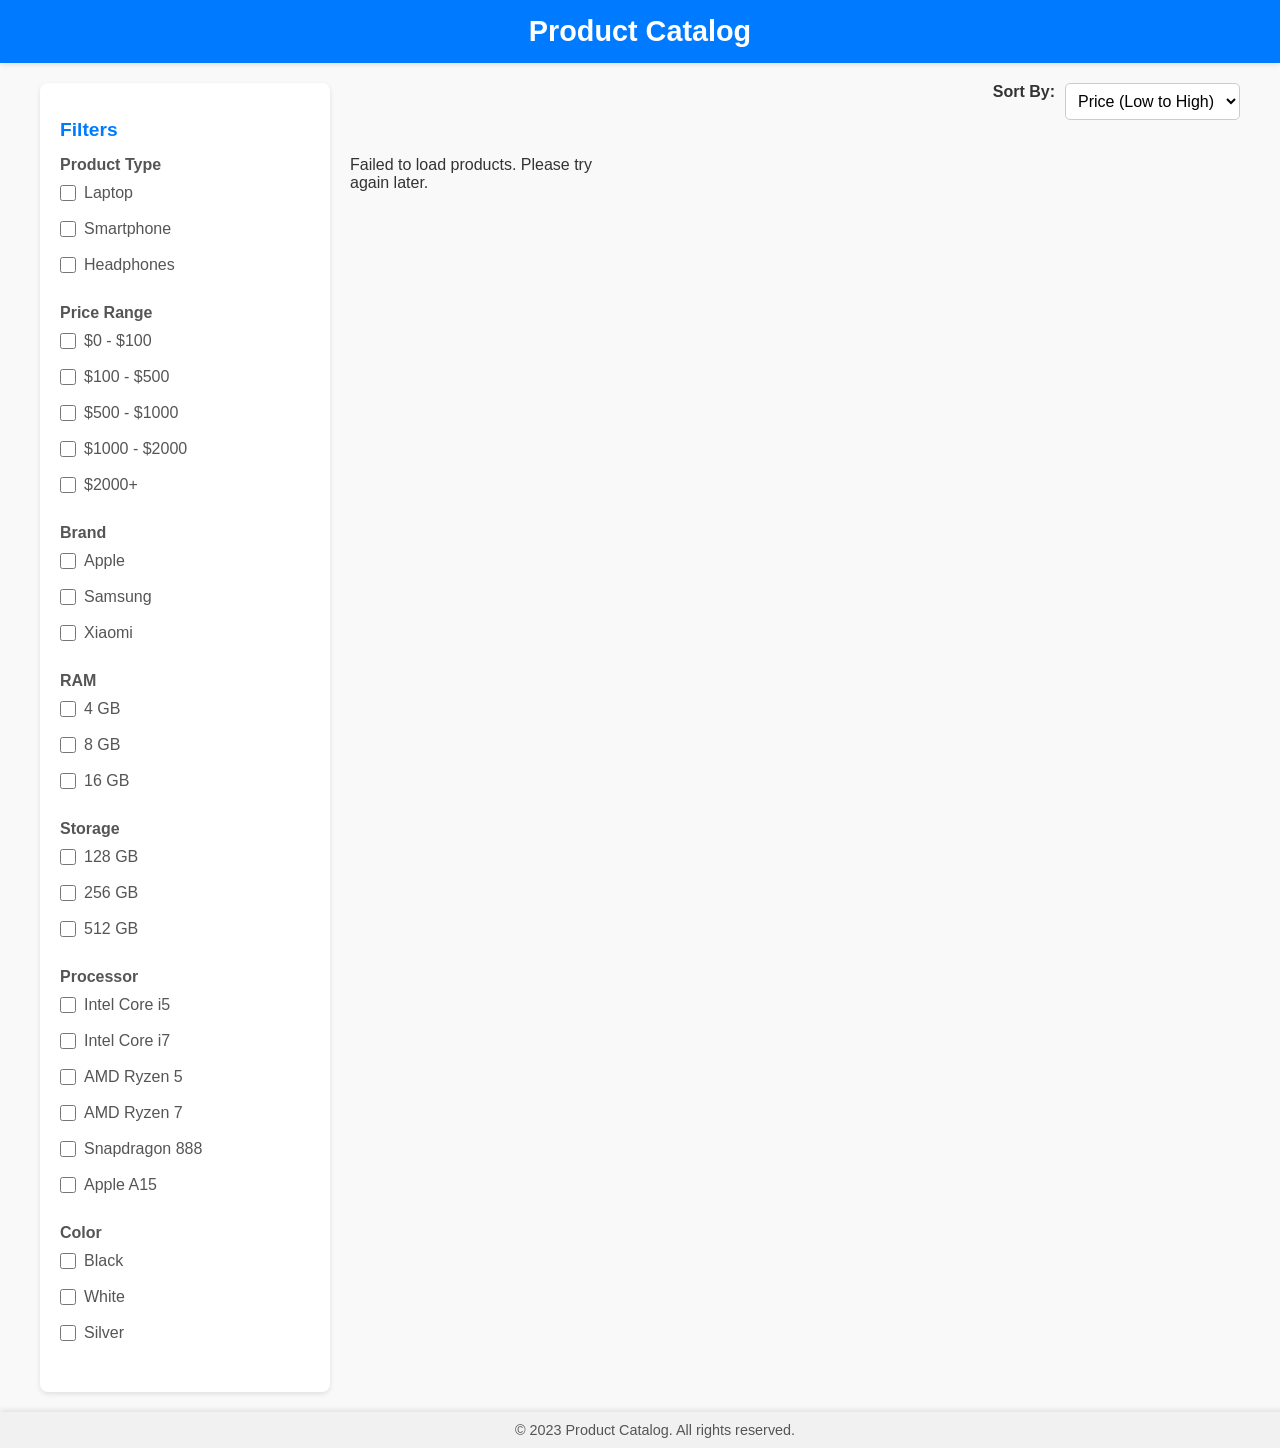
==== warehouse-frontend/index.html @ d28f02c5 "Updated filters." ====
<!DOCTYPE html>
<html lang="en">
<head>
    <meta charset="UTF-8">
    <meta name="viewport" content="width=device-width, initial-scale=1.0">
    <title>Product Catalog</title>
    <link rel="stylesheet" href="./css/index.css">
</head>
<body>
<header>
    <h1>Product Catalog</h1>
</header>

<main>
    <!-- Боковая панель фильтров -->
    <aside class="filter-sidebar">
        <h2>Filters</h2>

        <!-- Фильтр по типу -->
        <div class="filter-group">
            <label>Product Type</label>
            <div>
                <label><input type="checkbox" name="type" value="laptop"> Laptop</label>
                <label><input type="checkbox" name="type" value="smartphone"> Smartphone</label>
                <label><input type="checkbox" name="type" value="headphones"> Headphones</label>
            </div>
        </div>

        <!-- Фильтр по цене -->
        <div class="filter-group">
            <label>Price Range</label>
            <div>
                <label><input type="checkbox" name="price" value="0-100"> $0 - $100</label>
                <label><input type="checkbox" name="price" value="100-500"> $100 - $500</label>
                <label><input type="checkbox" name="price" value="500-1000"> $500 - $1000</label>
                <label><input type="checkbox" name="price" value="1000-2000"> $1000 - $2000</label>
                <label><input type="checkbox" name="price" value="2000+"> $2000+</label>
            </div>
        </div>

        <!-- Фильтр по бренду -->
        <div class="filter-group">
            <label>Brand</label>
            <div>
                <label><input type="checkbox" name="brand" value="Apple"> Apple</label>
                <label><input type="checkbox" name="brand" value="Samsung"> Samsung</label>
                <label><input type="checkbox" name="brand" value="Xiaomi"> Xiaomi</label>
            </div>
        </div>

        <!-- Фильтр по RAM (только для ноутбуков и телефонов) -->
        <div class="filter-group" id="ram-filter-group">
            <label>RAM</label>
            <div>
                <label><input type="checkbox" name="ram" value="4"> 4 GB</label>
                <label><input type="checkbox" name="ram" value="8"> 8 GB</label>
                <label><input type="checkbox" name="ram" value="16"> 16 GB</label>
            </div>
        </div>

        <!-- Фильтр по хранилищу (только для ноутбуков и телефонов) -->
        <div class="filter-group" id="storage-filter-group">
            <label>Storage</label>
            <div>
                <label><input type="checkbox" name="storage" value="128"> 128 GB</label>
                <label><input type="checkbox" name="storage" value="256"> 256 GB</label>
                <label><input type="checkbox" name="storage" value="512"> 512 GB</label>
            </div>
        </div>

        <!-- Фильтр по процессору (только для ноутбуков и телефонов) -->
        <div class="filter-group" id="processor-filter-group">
            <label>Processor</label>
            <div>
                <label><input type="checkbox" name="processor" value="Intel Core i5"> Intel Core i5</label>
                <label><input type="checkbox" name="processor" value="Intel Core i7"> Intel Core i7</label>
                <label><input type="checkbox" name="processor" value="AMD Ryzen 5"> AMD Ryzen 5</label>
                <label><input type="checkbox" name="processor" value="AMD Ryzen 7"> AMD Ryzen 7</label>
                <label><input type="checkbox" name="processor" value="Snapdragon 888"> Snapdragon 888</label>
                <label><input type="checkbox" name="processor" value="Apple A15"> Apple A15</label>
            </div>
        </div>

        <!-- Фильтр по цвету -->
        <div class="filter-group">
            <label>Color</label>
            <div>
                <label><input type="checkbox" name="color" value="Black"> Black</label>
                <label><input type="checkbox" name="color" value="White"> White</label>
                <label><input type="checkbox" name="color" value="Silver"> Silver</label>
            </div>
        </div>
    </aside>

    <!-- Основная секция с карточками товаров -->
    <section class="product-section">
        <!-- Сортировка справа сверху -->
        <div class="sort-options">
            <label for="sort-by">Sort By:</label>
            <select id="sort-by">
                <option value="price-asc">Price (Low to High)</option>
                <option value="price-desc">Price (High to Low)</option>
                <option value="brand">Brand (A-Z)</option>
                <option value="model">Model (A-Z)</option>
            </select>
        </div>

        <!-- Индикатор загрузки -->
        <div id="loading" style="display: none;">
            Loading...
        </div>

        <!-- Секция карточек товаров -->
        <div class="product-list" id="product-list">
            <!-- Карточки будут вставлены сюда динамически -->
        </div>

        <!-- Пагинация -->
        <div class="pagination" id="pagination">
            <!-- Кнопки пагинации будут вставлены сюда динамически -->
        </div>
    </section>
</main>

<footer>
    <p>&copy; 2023 Product Catalog. All rights reserved.</p>
</footer>

<script src="./js/index.js"></script>
</body>
</html>
---- warehouse-frontend/css/index.css ----
/* Общие стили */
body {
    font-family: Arial, sans-serif;
    margin: 0;
    padding: 0;
    background-color: #f9f9f9;
    color: #333;
}

header {
    background-color: #007bff;
    color: white;
    padding: 15px 20px;
    text-align: center;
    box-shadow: 0 2px 5px rgba(0, 0, 0, 0.1);
}

h1 {
    margin: 0;
    font-size: 1.8em;
}

main {
    display: flex;
    max-width: 1200px;
    margin: 20px auto;
    gap: 20px;
    padding: 0 20px;
}

/* Боковая панель фильтров */
.filter-sidebar {
    width: 250px;
    background-color: white;
    padding: 20px;
    border-radius: 8px;
    box-shadow: 0 2px 5px rgba(0, 0, 0, 0.1);
}

.filter-sidebar h2 {
    font-size: 1.2em;
    margin-bottom: 15px;
    color: #007bff;
}

/* Группы фильтров */
.filter-group {
    margin-bottom: 20px;
}

.filter-group label {
    display: block;
    font-weight: bold;
    margin-bottom: 10px;
    color: #555;
}

.filter-group div {
    display: flex;
    flex-direction: column;
    gap: 8px;
}

.filter-group div label {
    display: flex;
    align-items: center;
    gap: 8px;
    font-weight: normal;
    cursor: pointer;
}

.filter-group input[type="checkbox"] {
    margin: 0;
    width: 16px;
    height: 16px;
    cursor: pointer;
}

/* Основная секция с карточками товаров */
.product-section {
    flex: 1;
}

/* Сортировка справа сверху */
.sort-options {
    display: flex;
    justify-content: flex-end;
    margin-bottom: 20px;
}

.sort-options label {
    margin-right: 10px;
    font-weight: bold;
}

.sort-options select {
    padding: 8px;
    font-size: 1em;
    border: 1px solid #ccc;
    border-radius: 5px;
    background-color: white;
    outline: none;
    cursor: pointer;
}

/* Секция карточек товаров */
.product-list {
    display: grid;
    grid-template-columns: repeat(auto-fill, minmax(250px, 1fr));
    gap: 20px;
}

/* Карточки товаров */
.product-card {
    background-color: white;
    border-radius: 8px;
    box-shadow: 0 2px 5px rgba(0, 0, 0, 0.1);
    overflow: hidden;
    display: flex;
    flex-direction: column;
    justify-content: space-between;
    transition: transform 0.2s, box-shadow 0.2s;
}

.product-card:hover {
    transform: translateY(-3px);
    box-shadow: 0 4px 10px rgba(0, 0, 0, 0.2);
}

.product-card img {
    width: 100%;
    height: 150px;
    object-fit: contain;
    border-bottom: 1px solid #eee;
}

.product-card .card-content {
    padding: 15px;
}

.product-card .card-content h3 {
    font-size: 1.2em;
    margin: 0 0 10px;
}

.product-card .card-content p {
    margin: 10px 0;
    color: #555;
    font-size: 0.9em;
}

.product-card .card-content .price {
    font-weight: bold;
    font-size: 1.1em;
    color: #007bff;
}

.product-card .card-footer {
    padding: 15px;
    background-color: #f1f1f1;
    text-align: center;
}

.product-card .card-footer button {
    background-color: #007bff;
    color: white;
    border: none;
    border-radius: 5px;
    padding: 10px 15px;
    cursor: pointer;
    font-size: 0.9em;
    transition: background-color 0.2s;
}

.product-card .card-footer button:hover {
    background-color: #0056cc;
}

/* Пагинация */
.pagination {
    display: flex;
    justify-content: center;
    margin-top: 20px;
}

.pagination button {
    background-color: white;
    color: #333;
    border: 1px solid #ccc;
    padding: 10px 15px;
    margin: 0 5px;
    font-size: 1em;
    cursor: pointer;
    border-radius: 5px;
    transition: background-color 0.3s, color 0.3s;
}

.pagination button:hover {
    background-color: #007bff;
    color: white;
    border-color: #0056cc;
}

.pagination button.active {
    background-color: #007bff;
    color: white;
    border-color: #0056cc;
    cursor: default;
}

/* Footer */
footer {
    text-align: center;
    padding: 10px 15px;
    background-color: #f1f1f1;
    position: relative;
    bottom: 0;
    width: 100%;
    box-shadow: 0 -2px 5px rgba(0, 0, 0, 0.1);
}

footer p {
    margin: 0;
    font-size: 0.9em;
    color: #555;
}
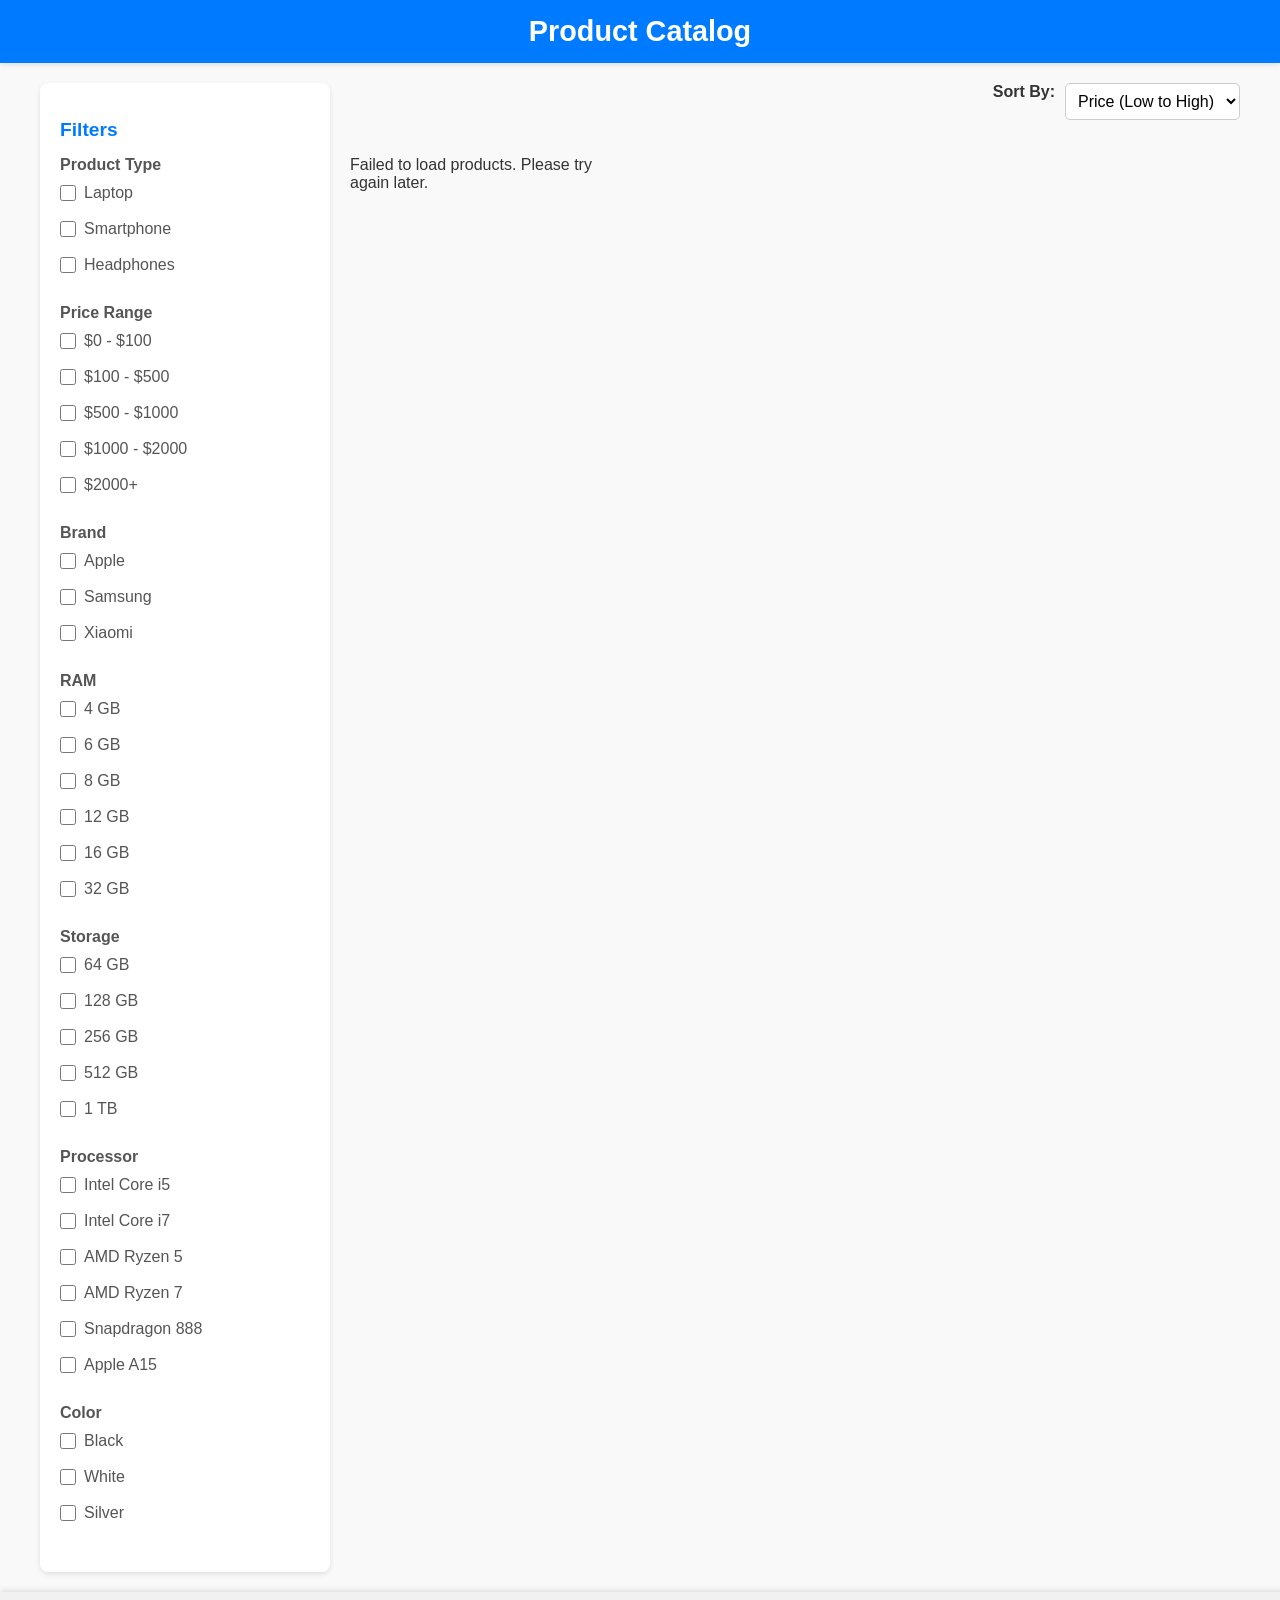
==== commit 41ac7daa: "Updated filters." ====
--- a/warehouse-frontend/index.html
+++ b/warehouse-frontend/index.html
@@ -52,9 +52,12 @@
         <div class="filter-group" id="ram-filter-group">
             <label>RAM</label>
             <div>
-                <label><input type="checkbox" name="ram" value="4"> 4 GB</label>
-                <label><input type="checkbox" name="ram" value="8"> 8 GB</label>
-                <label><input type="checkbox" name="ram" value="16"> 16 GB</label>
+                <label><input type="checkbox" name="ram" value="4 GB"> 4 GB</label>
+                <label><input type="checkbox" name="ram" value="6 GB"> 6 GB</label>
+                <label><input type="checkbox" name="ram" value="8 GB"> 8 GB</label>
+                <label><input type="checkbox" name="ram" value="12 GB"> 12 GB</label>
+                <label><input type="checkbox" name="ram" value="16 GB"> 16 GB</label>
+                <label><input type="checkbox" name="ram" value="32 GB"> 32 GB</label>
             </div>
         </div>
 
@@ -62,9 +65,11 @@
         <div class="filter-group" id="storage-filter-group">
             <label>Storage</label>
             <div>
-                <label><input type="checkbox" name="storage" value="128"> 128 GB</label>
-                <label><input type="checkbox" name="storage" value="256"> 256 GB</label>
-                <label><input type="checkbox" name="storage" value="512"> 512 GB</label>
+                <label><input type="checkbox" name="storage" value="64 GB"> 64 GB</label>
+                <label><input type="checkbox" name="storage" value="128 GB"> 128 GB</label>
+                <label><input type="checkbox" name="storage" value="256 GB"> 256 GB</label>
+                <label><input type="checkbox" name="storage" value="512 GB"> 512 GB</label>
+                <label><input type="checkbox" name="storage" value="1 TB"> 1 TB</label>
             </div>
         </div>
 
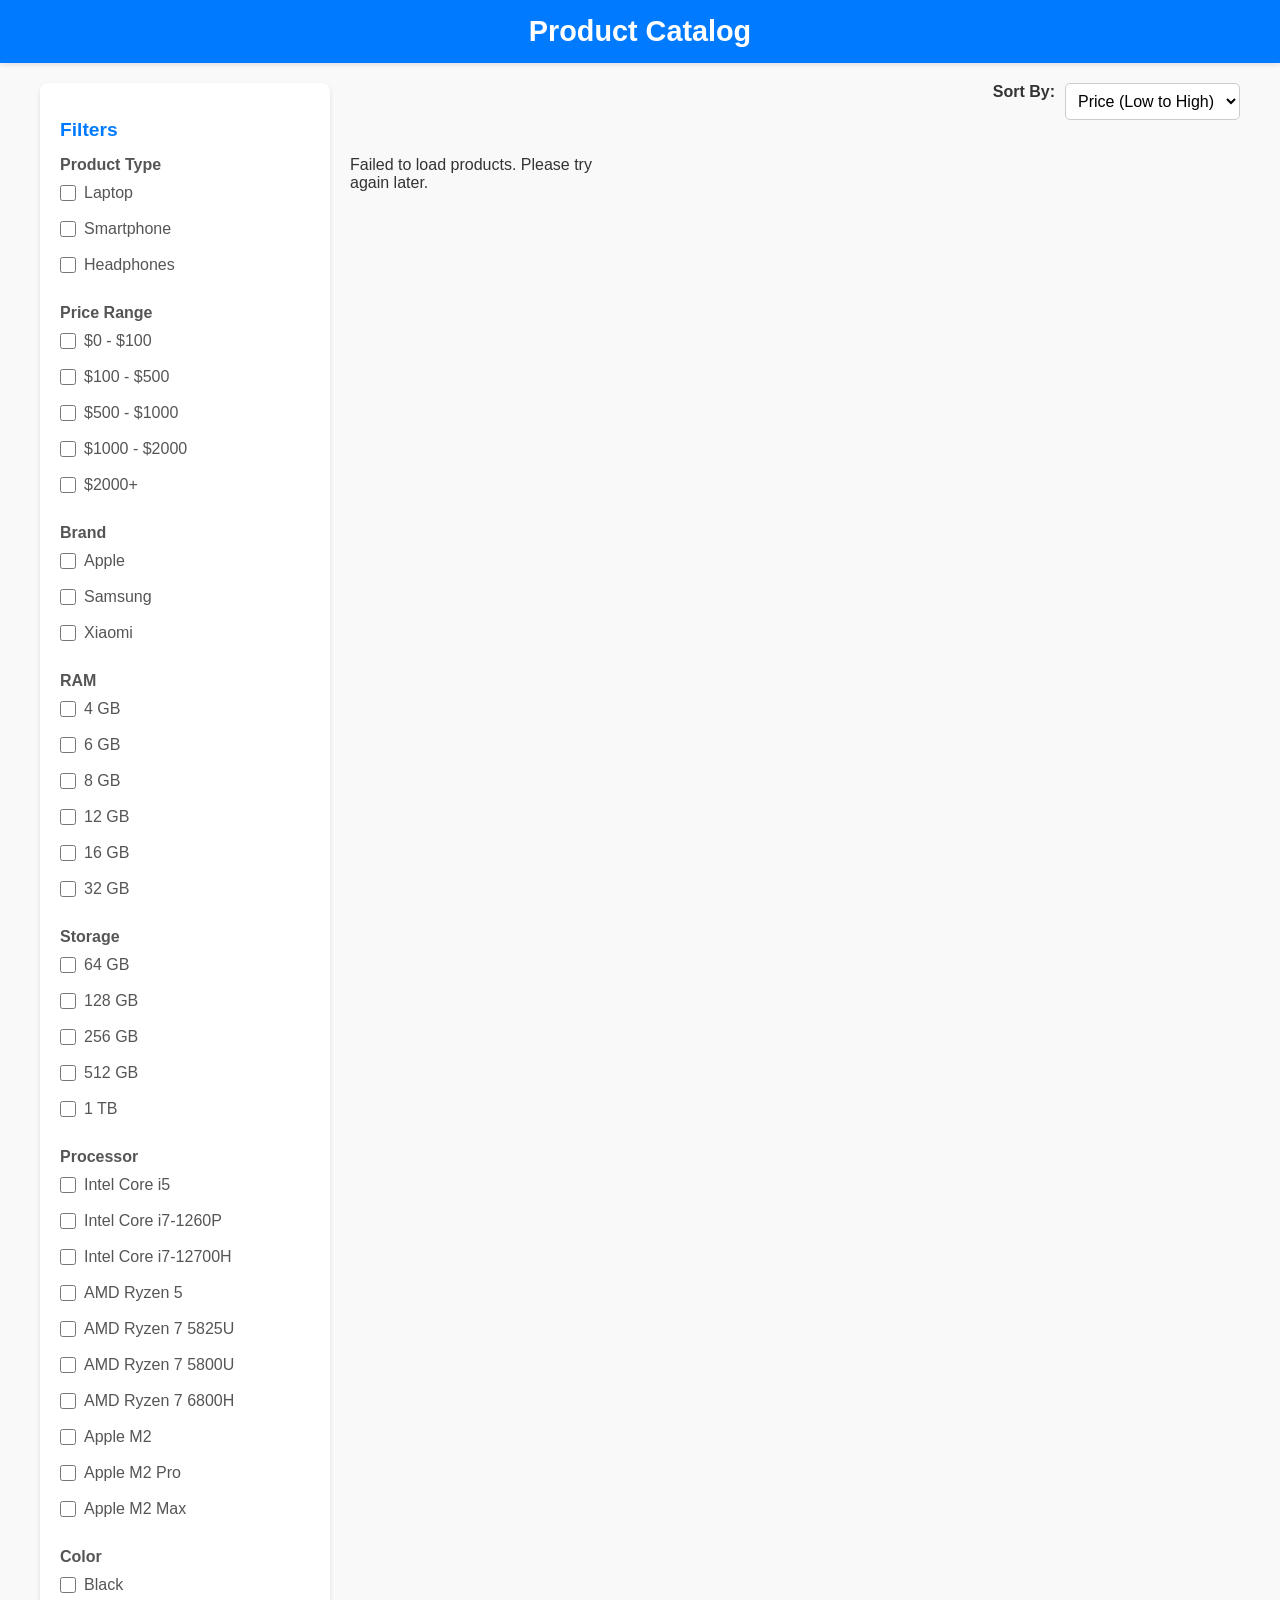
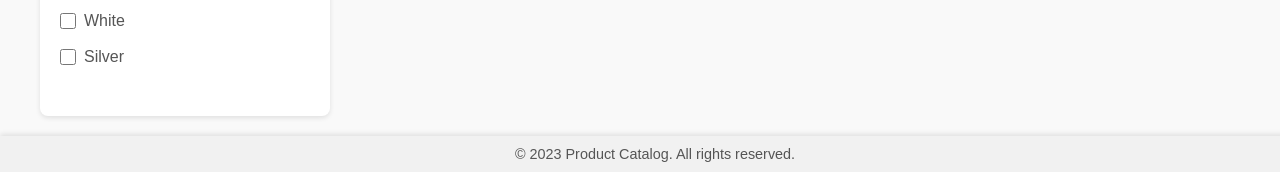
==== commit 219ed386: "Filtering, Sorting & Paginated Implementation on backend." ====
--- a/warehouse-frontend/index.html
+++ b/warehouse-frontend/index.html
@@ -78,11 +78,15 @@
             <label>Processor</label>
             <div>
                 <label><input type="checkbox" name="processor" value="Intel Core i5"> Intel Core i5</label>
-                <label><input type="checkbox" name="processor" value="Intel Core i7"> Intel Core i7</label>
+                <label><input type="checkbox" name="processor" value="Intel Core i7-1260P"> Intel Core i7-1260P</label>
+                <label><input type="checkbox" name="processor" value="Intel Core i7-12700H"> Intel Core i7-12700H</label>
                 <label><input type="checkbox" name="processor" value="AMD Ryzen 5"> AMD Ryzen 5</label>
-                <label><input type="checkbox" name="processor" value="AMD Ryzen 7"> AMD Ryzen 7</label>
-                <label><input type="checkbox" name="processor" value="Snapdragon 888"> Snapdragon 888</label>
-                <label><input type="checkbox" name="processor" value="Apple A15"> Apple A15</label>
+                <label><input type="checkbox" name="processor" value="AMD Ryzen 7 5825U"> AMD Ryzen 7 5825U</label>
+                <label><input type="checkbox" name="processor" value="AMD Ryzen 7 5800U"> AMD Ryzen 7 5800U</label>
+                <label><input type="checkbox" name="processor" value="AMD Ryzen 7 6800H"> AMD Ryzen 7 6800H</label>
+                <label><input type="checkbox" name="processor" value="Apple M2"> Apple M2</label>
+                <label><input type="checkbox" name="processor" value="Apple M2 Pro"> Apple M2 Pro</label>
+                <label><input type="checkbox" name="processor" value="Apple M2 Max"> Apple M2 Max</label>
             </div>
         </div>
 
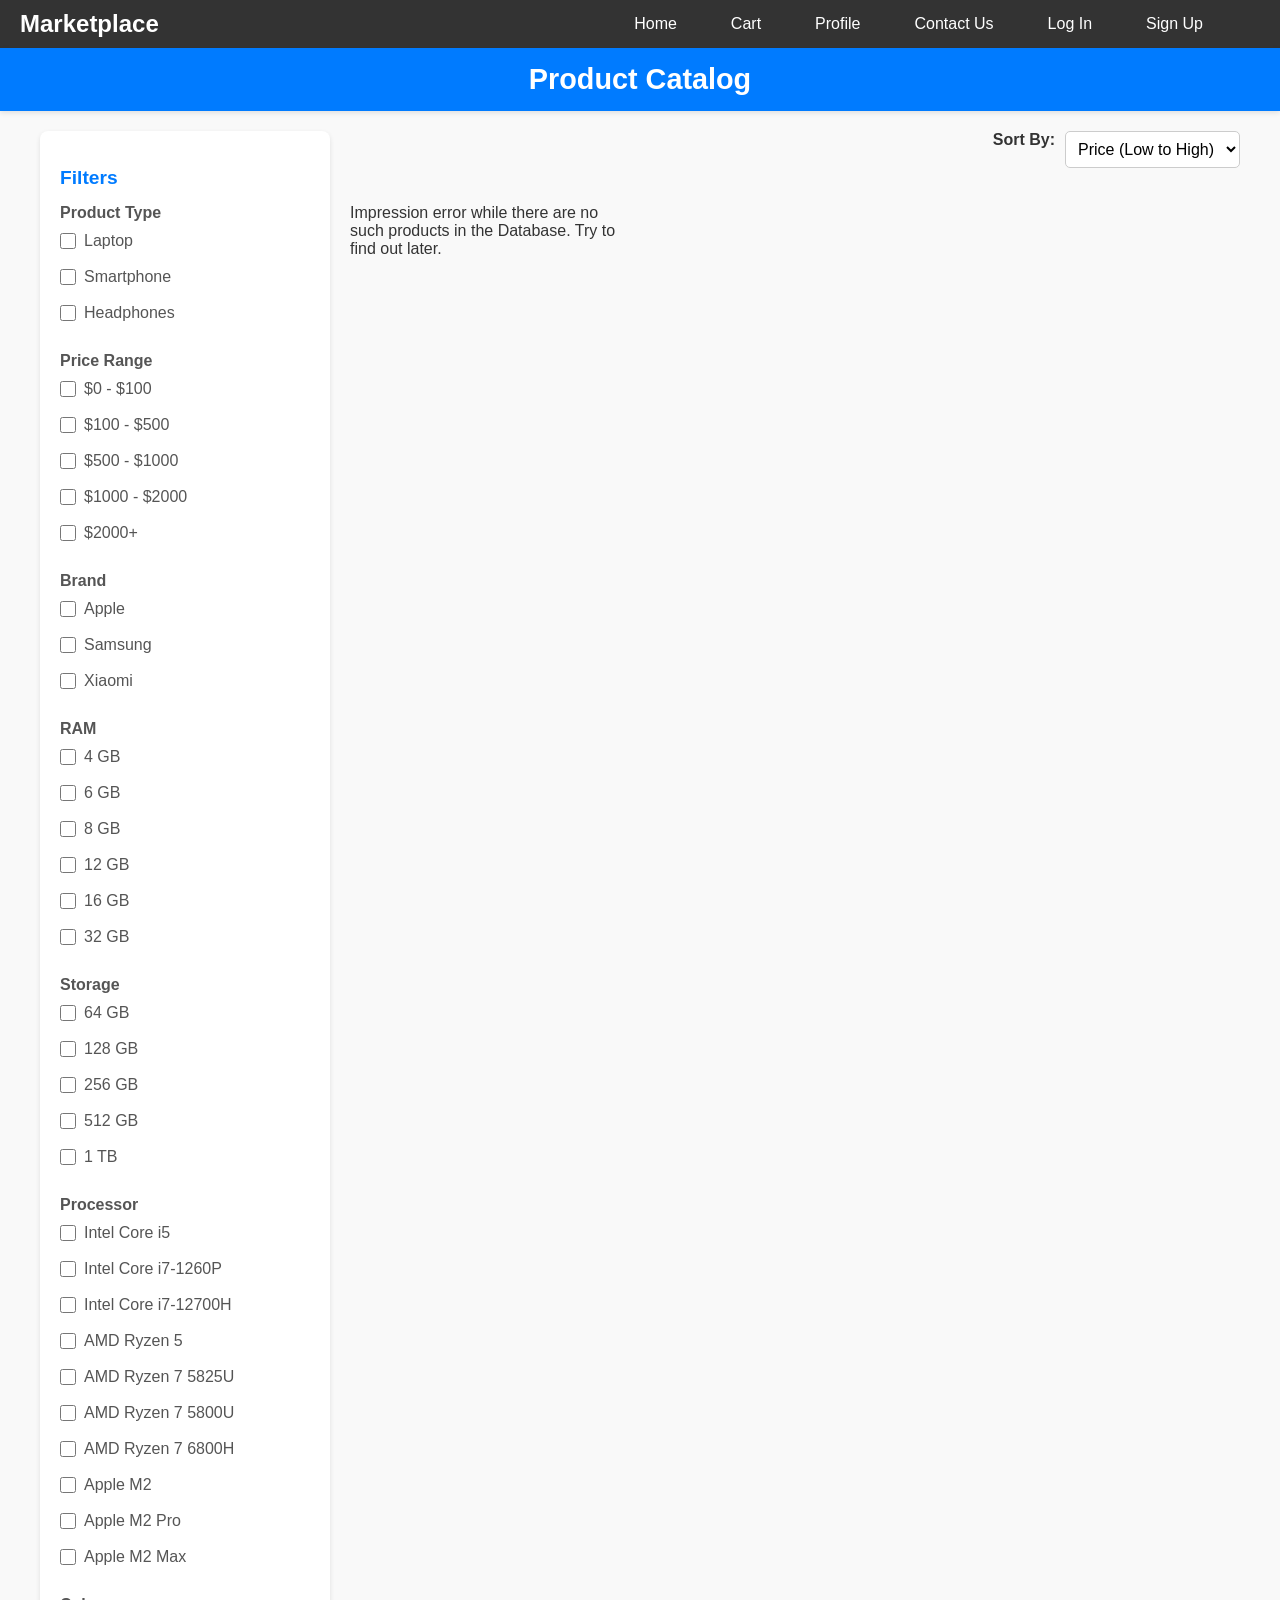
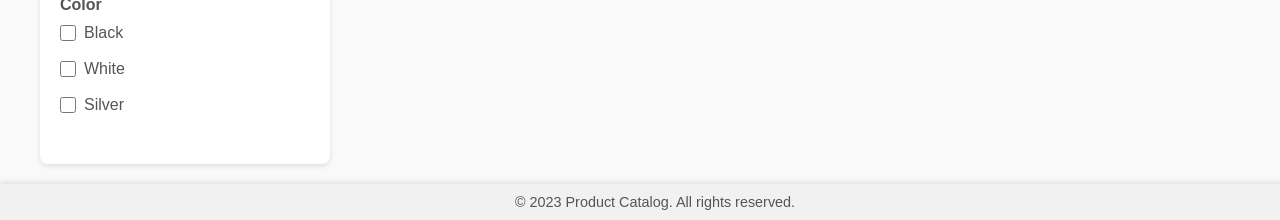
==== commit 7c444421: "Log In verification." ====
--- a/warehouse-frontend/index.html
+++ b/warehouse-frontend/index.html
@@ -5,8 +5,27 @@
     <meta name="viewport" content="width=device-width, initial-scale=1.0">
     <title>Product Catalog</title>
     <link rel="stylesheet" href="./css/index.css">
+    <link rel="stylesheet" href="./css/navBar.css">
+    <link rel="stylesheet" href="./css/navBar.css">
 </head>
 <body>
+
+<nav class="navbar">
+    <div class="logo">
+        <a href="index.html">Marketplace</a>
+    </div>
+    <ul class="nav-links">
+        <li><a href="index.html">Home</a></li>
+        <li><a href="shoppingCart.html">Cart</a></li>
+        <li><a href="profile.html">Profile</a></li>
+        <li><a href="ContactUs.html">Contact Us</a></li>
+        <li class="admin-link" id="admin-link" style="display: none;"><a href="admin.html">Admin Panel</a></li>
+        <li><a href="LogIn.html" id="login-link">Log In</a></li>
+        <li><a href="SignUp.html" id="signup-link">Sign Up</a></li>
+        <li><a href="#" id="logout-link" style="display: none;">Log Out</a></li>
+    </ul>
+</nav>
+
 <header>
     <h1>Product Catalog</h1>
 </header>
@@ -34,7 +53,7 @@
                 <label><input type="checkbox" name="price" value="100-500"> $100 - $500</label>
                 <label><input type="checkbox" name="price" value="500-1000"> $500 - $1000</label>
                 <label><input type="checkbox" name="price" value="1000-2000"> $1000 - $2000</label>
-                <label><input type="checkbox" name="price" value="2000+"> $2000+</label>
+                <label><input type="checkbox" name="price" value="2000-0"> $2000+</label>
             </div>
         </div>
 
@@ -134,7 +153,7 @@
 <footer>
     <p>&copy; 2023 Product Catalog. All rights reserved.</p>
 </footer>
-
+<script src="./js/navbar.js" defer></script>
 <script src="./js/index.js"></script>
 </body>
 </html>
--- a/warehouse-frontend/css/navBar.css
+++ b/warehouse-frontend/css/navBar.css
@@ -0,0 +1,47 @@
+.navbar {
+    background-color: #333;
+    overflow: hidden;
+    display: flex;
+    justify-content: space-between;
+    align-items: center;
+    padding: 10px 20px;
+}
+
+.logo a {
+    color: #fff;
+    text-decoration: none;
+    font-size: 24px;
+    font-weight: bold;
+}
+
+.nav-links {
+    list-style: none;
+    display: flex;
+    margin: 0;
+    padding: 0;
+}
+
+.nav-links li {
+    margin: 0 15px;
+}
+
+.nav-links a {
+    color: #fff;
+    text-decoration: none;
+    padding: 8px 12px;
+    transition: background-color 0.3s, color 0.3s;
+}
+
+.nav-links a:hover {
+    background-color: #555;
+    color: #fff;
+    border-radius: 4px;
+}
+
+.admin-link {
+    display: none; /* Hidden by default */
+}
+
+#logout-link {
+    cursor: pointer;
+}
--- a/warehouse-frontend/css/navBar.css
+++ b/warehouse-frontend/css/navBar.css
@@ -0,0 +1,47 @@
+.navbar {
+    background-color: #333;
+    overflow: hidden;
+    display: flex;
+    justify-content: space-between;
+    align-items: center;
+    padding: 10px 20px;
+}
+
+.logo a {
+    color: #fff;
+    text-decoration: none;
+    font-size: 24px;
+    font-weight: bold;
+}
+
+.nav-links {
+    list-style: none;
+    display: flex;
+    margin: 0;
+    padding: 0;
+}
+
+.nav-links li {
+    margin: 0 15px;
+}
+
+.nav-links a {
+    color: #fff;
+    text-decoration: none;
+    padding: 8px 12px;
+    transition: background-color 0.3s, color 0.3s;
+}
+
+.nav-links a:hover {
+    background-color: #555;
+    color: #fff;
+    border-radius: 4px;
+}
+
+.admin-link {
+    display: none; /* Hidden by default */
+}
+
+#logout-link {
+    cursor: pointer;
+}
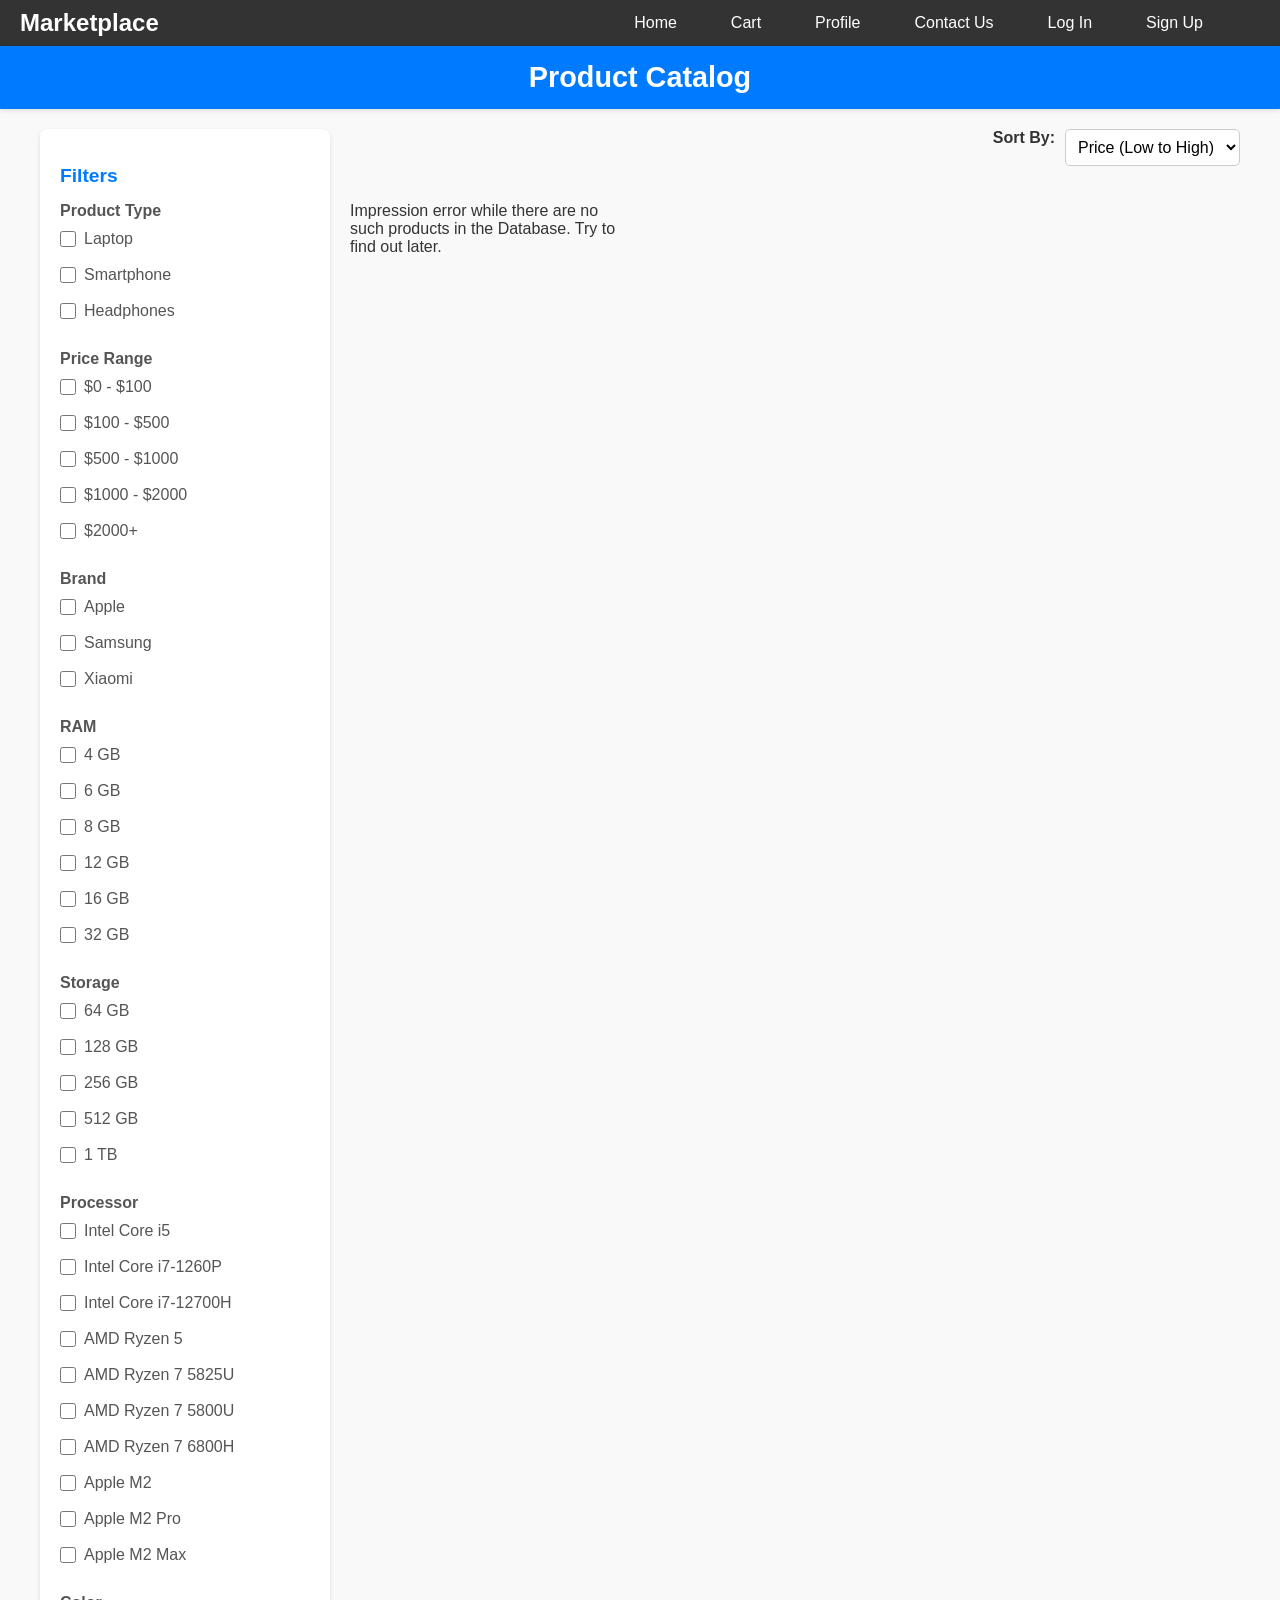
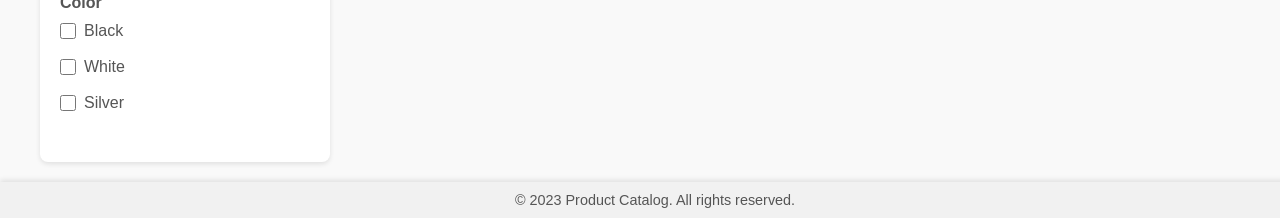
==== commit 6825e25c: "added/updated styles on pages." ====
--- a/warehouse-frontend/index.html
+++ b/warehouse-frontend/index.html
@@ -16,10 +16,12 @@
     </div>
     <ul class="nav-links">
         <li><a href="index.html">Home</a></li>
-        <li><a href="shoppingCart.html">Cart</a></li>
+        <li><a href="shoppingСart.html">Cart</a></li>
         <li><a href="profile.html">Profile</a></li>
         <li><a href="ContactUs.html">Contact Us</a></li>
-        <li class="admin-link" id="admin-link" style="display: none;"><a href="admin.html">Admin Panel</a></li>
+        <li class="admin-link" id="admin-link" style="display: none;">
+            <a href="admin.html">Admin Panel</a>
+        </li>
         <li><a href="LogIn.html" id="login-link">Log In</a></li>
         <li><a href="SignUp.html" id="signup-link">Sign Up</a></li>
         <li><a href="#" id="logout-link" style="display: none;">Log Out</a></li>
--- a/warehouse-frontend/css/index.css
+++ b/warehouse-frontend/css/index.css
@@ -223,4 +223,4 @@
     margin: 0;
     font-size: 0.9em;
     color: #555;
-}+}
--- a/warehouse-frontend/css/navBar.css
+++ b/warehouse-frontend/css/navBar.css
@@ -4,7 +4,7 @@
     display: flex;
     justify-content: space-between;
     align-items: center;
-    padding: 10px 20px;
+    padding: 9px 20px;
 }
 
 .logo a {
--- a/warehouse-frontend/css/navBar.css
+++ b/warehouse-frontend/css/navBar.css
@@ -4,7 +4,7 @@
     display: flex;
     justify-content: space-between;
     align-items: center;
-    padding: 10px 20px;
+    padding: 9px 20px;
 }
 
 .logo a {
